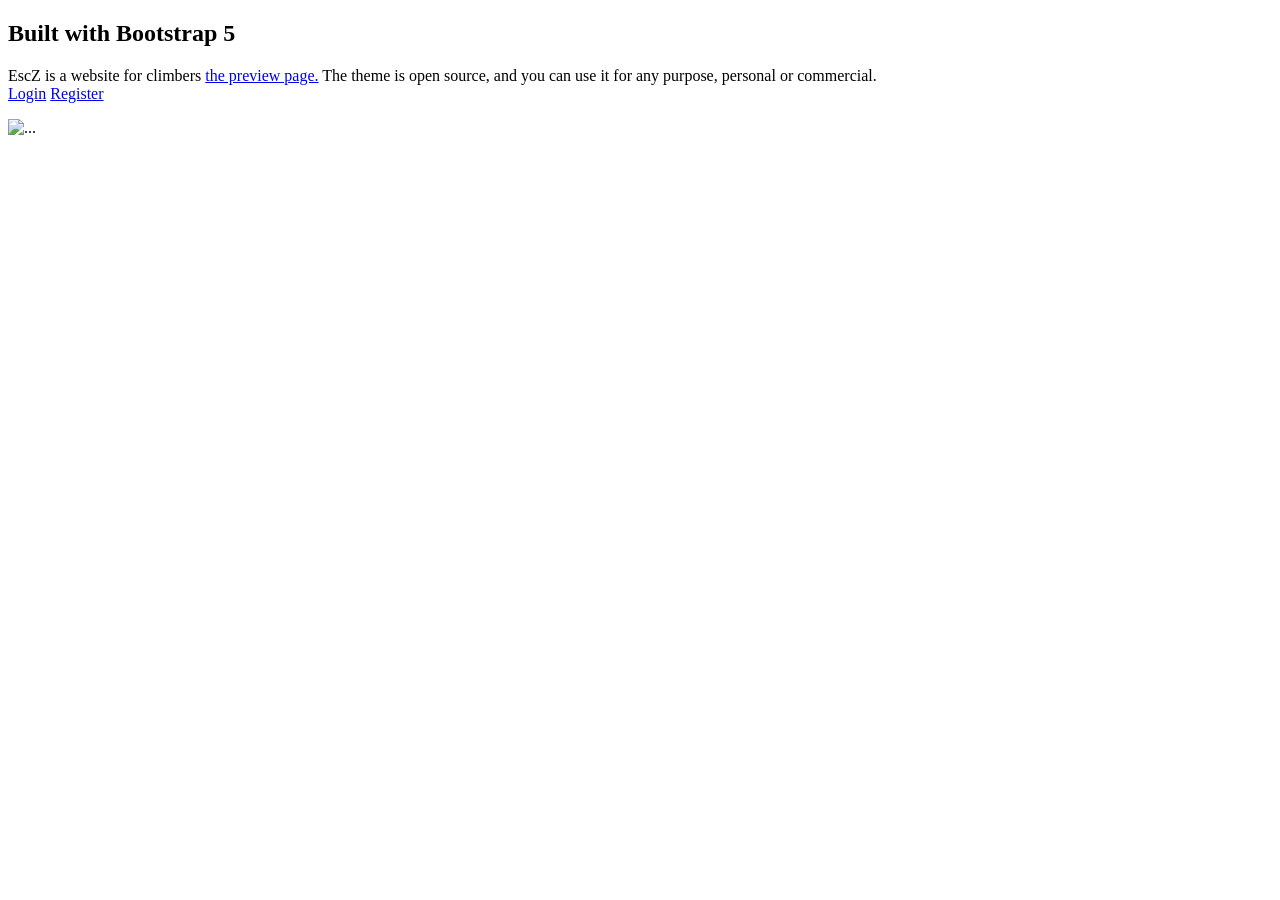
==== src/main/resources/templates/about.html @ ff721f0c "Fill remaining templated and add Spring Security" ====
<!DOCTYPE html>
<html lang="en"
      xmlns:th="http://www.thymeleaf.org">

<head th:replace="~{fragments/commons :: head}"></head>

<body id="page-top">

<header class="masthead" th:replace="~{fragments/commons :: navigation}"></header>



<section class="about-section text-center" id="about">
    <div class="container px-4 px-lg-5">
        <div class="row gx-4 gx-lg-5 justify-content-center">
            <div class="col-lg-8">
                <h2 class="text-white mb-4">Built with Bootstrap 5</h2>
                <p class="text-white-50">
                    EscZ is a website for climbers
                    <a href="https://startbootstrap.com/theme/grayscale/">the preview page.</a>
                    The theme is open source, and you can use it for any purpose, personal or commercial.
                    <br>
                    <a class="btn btn-primary" href="/users/login">Login</a>
                    <a class="btn btn-primary" href="/users/register">Register</a>
                </p>
            </div>
        </div>
        <img class="img-fluid" src="assets/img/ipad.png" alt="..."/>
    </div>
</section>

<footer th:replace="~{fragments/commons :: footer}"></footer>

</body>
</html>
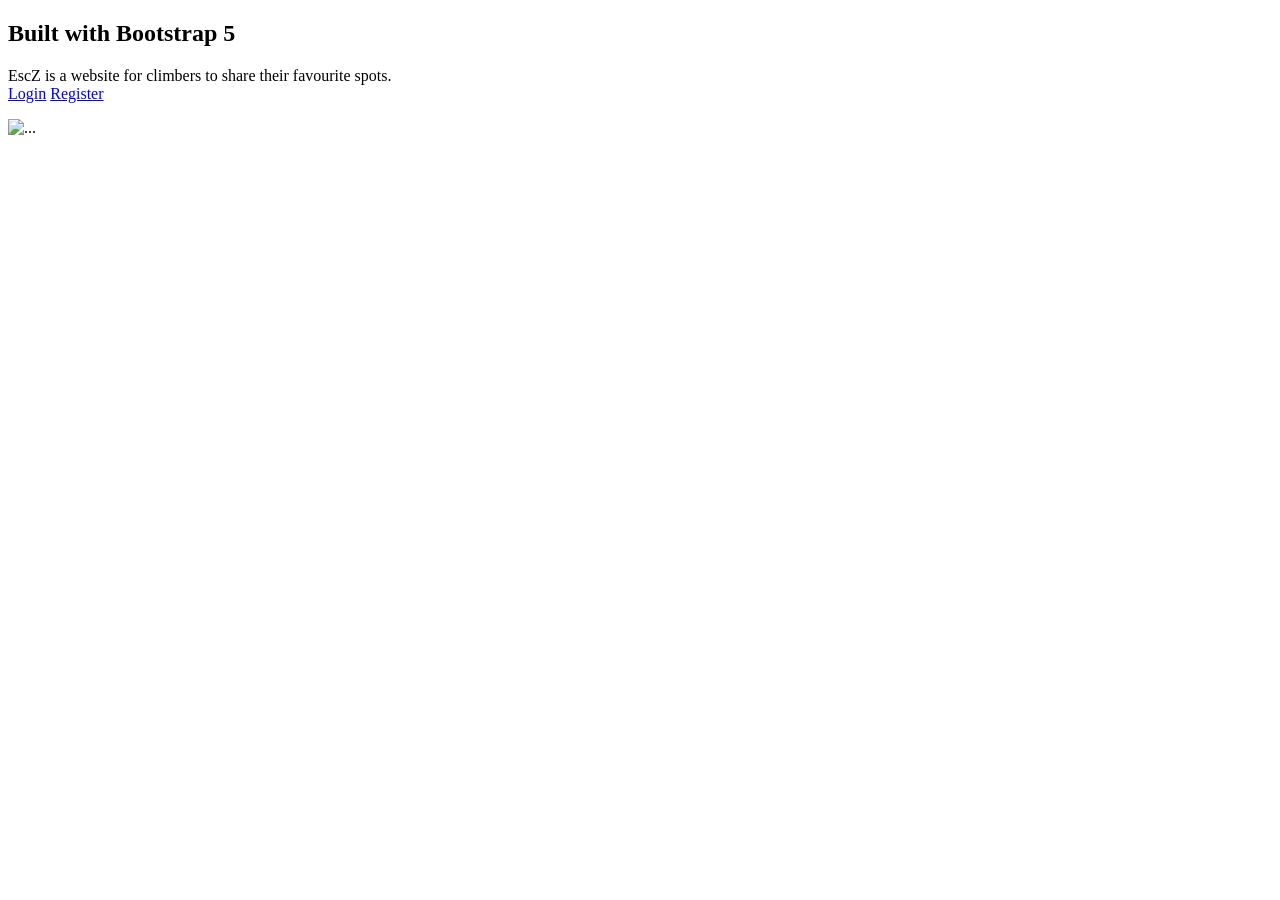
==== commit 92157d8e: "Login fix and html work" ====
--- a/src/main/resources/templates/about.html
+++ b/src/main/resources/templates/about.html
@@ -16,9 +16,7 @@
             <div class="col-lg-8">
                 <h2 class="text-white mb-4">Built with Bootstrap 5</h2>
                 <p class="text-white-50">
-                    EscZ is a website for climbers
-                    <a href="https://startbootstrap.com/theme/grayscale/">the preview page.</a>
-                    The theme is open source, and you can use it for any purpose, personal or commercial.
+                    EscZ is a website for climbers to share their favourite spots.
                     <br>
                     <a class="btn btn-primary" href="/users/login">Login</a>
                     <a class="btn btn-primary" href="/users/register">Register</a>
